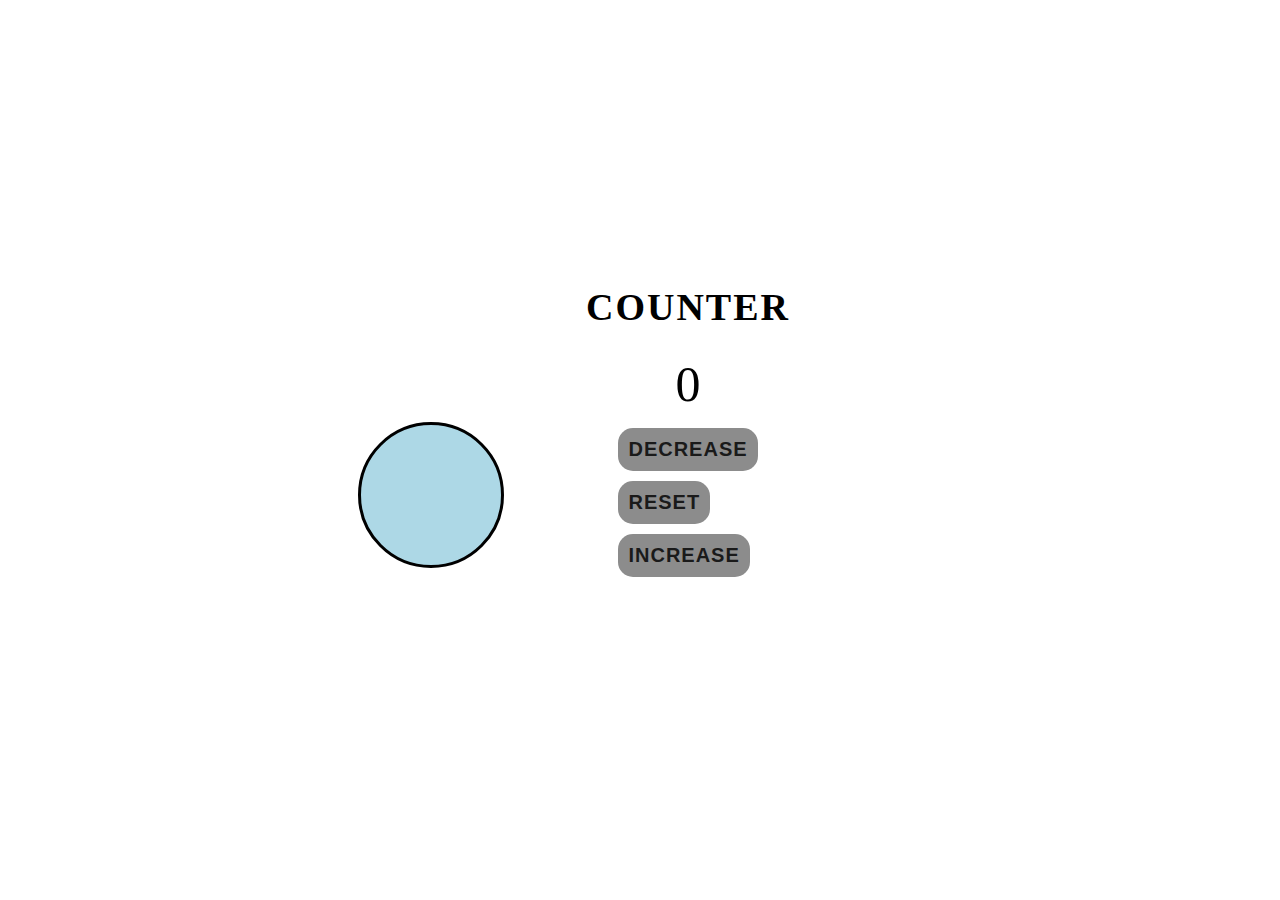
==== VS Code/Test/index.html @ 6bbc44e9 "Add files via upload" ====
<!DOCTYPE html>
<html lang="en">
  <head>
    <meta charset="UTF-8" />
    <meta name="viewport" content="width=device-width, initial-scale=1.0" />
    <title>Counter</title>

    <!-- styles -->
    <link rel="stylesheet" href="style.css" />
  </head>
  <body>
    <main>
      <section class="container">
        <h1 id="Calculator">counter</h1>
        <span id="value">0</span>
        <div class="button-container">
          <button id="btn decrease">decrease</button>
          <button id="btn reset">reset</button>
          <button id="btn increase">increase</button>
        </div>
      </section>
      <section id="containerForBackground">
        <div id="backgroudColor-container"></div>
      </section>
    </main>
    <!-- javascript -->
    <script src="script.js"></script>
  </body>
</html>
---- VS Code/Test/style.css ----
html {
  box-sizing: border-box;
}

.container {
  display: flex;
  flex-direction: column;
  align-items: center;
  margin-top: 250px;
  margin-left: 680px;
  margin-right: 680px;
  border-radius: 135px;
  padding-bottom: 20px;
  padding-top: 10px;
  background-color: #cccccc;
}

.container h1 {
  text-transform: uppercase;
  font-family: Georgia;
  letter-spacing: 2px;
  font-size: 38px;
}

.container #value {
  font-size: 50px;
  padding-bottom: 10px;
  font-family: "Arial Rounded MT Bold";
}

.container .button-container #btn\ decrease,
#btn\ increase,
#btn\ reset {
  font-size: 20px;
  background-color: #8c8c8c;
  border-radius: 15px;
  border: none;
  padding: 10px;
  text-transform: uppercase;
  font-family: sans-serif;
  letter-spacing: 1px;
  font-weight: bold;
  color: #1a1a1a;
  margin: 5px;
}

/*Container for changing background*/
#containerForBackground {
  background-color: lightblue;
  padding: 70px;
  float: left;
  margin-left: 350px;
  margin-top: -180px;
  border: 3px solid black;
  border-radius: 75px;
}
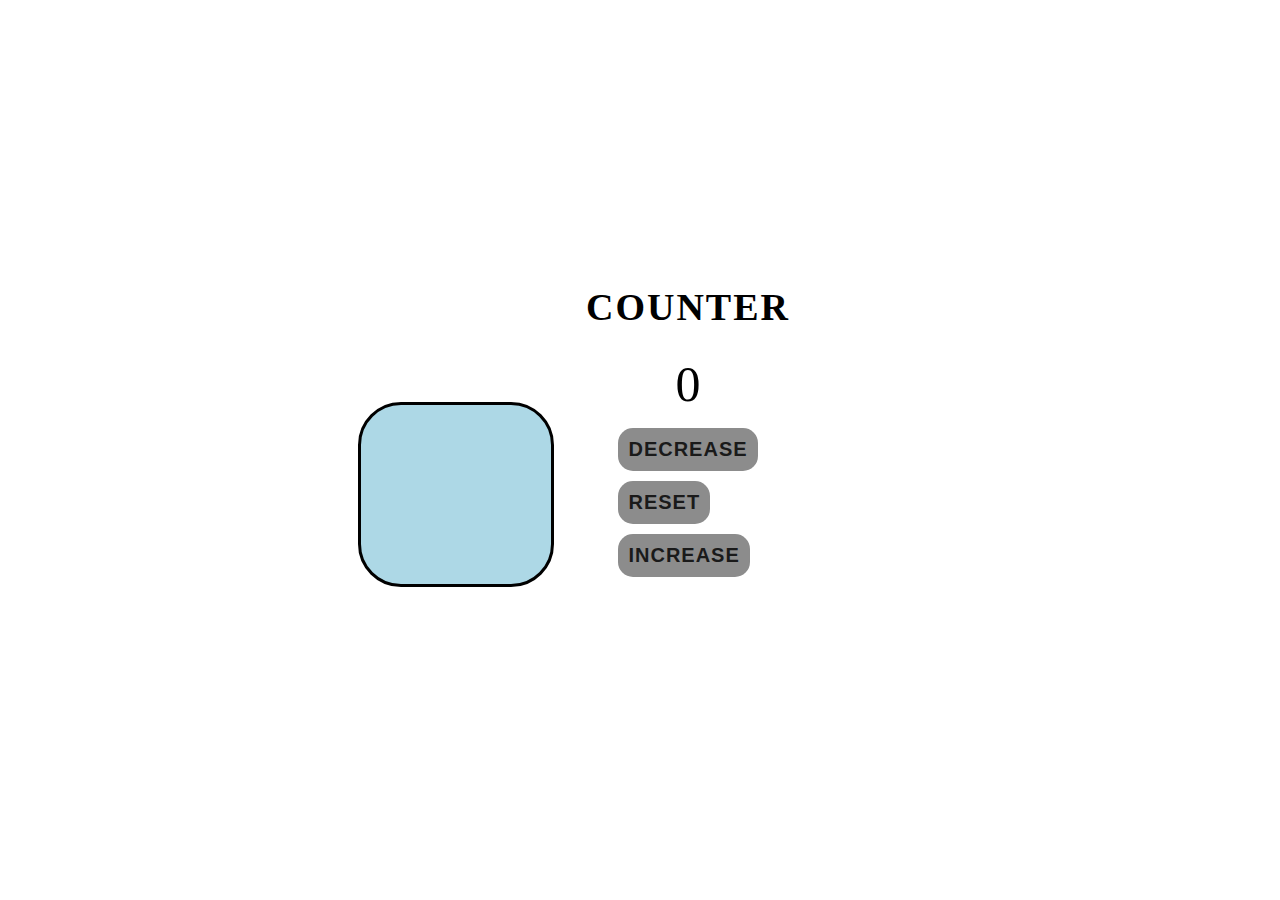
==== commit 867c582d: "7.12.2021" ====
--- a/VS Code/Test/index.html
+++ b/VS Code/Test/index.html
@@ -20,7 +20,9 @@
         </div>
       </section>
       <section id="containerForBackground">
-        <div id="backgroudColor-container"></div>
+        <div id="backgroudColor-container">
+          <p id="valueOfBackground">1111111</p>
+        </div>
       </section>
     </main>
     <!-- javascript -->
--- a/VS Code/Test/style.css
+++ b/VS Code/Test/style.css
@@ -47,10 +47,22 @@
 /*Container for changing background*/
 #containerForBackground {
   background-color: lightblue;
-  padding: 70px;
   float: left;
   margin-left: 350px;
-  margin-top: -180px;
+  margin-top: -200px;
   border: 3px solid black;
-  border-radius: 75px;
+  border-radius: 43px;
+  width: 190px;
+  max-width: 190px;
 }
+
+#valueOfBackground {
+  font-size: 25px;
+  padding: 50px;
+  font-family: sans-serif;
+  letter-spacing: 1.5px;
+  display: flex;
+  justify-content: center;
+  font-weight: bolder;
+  visibility: hidden;
+}
